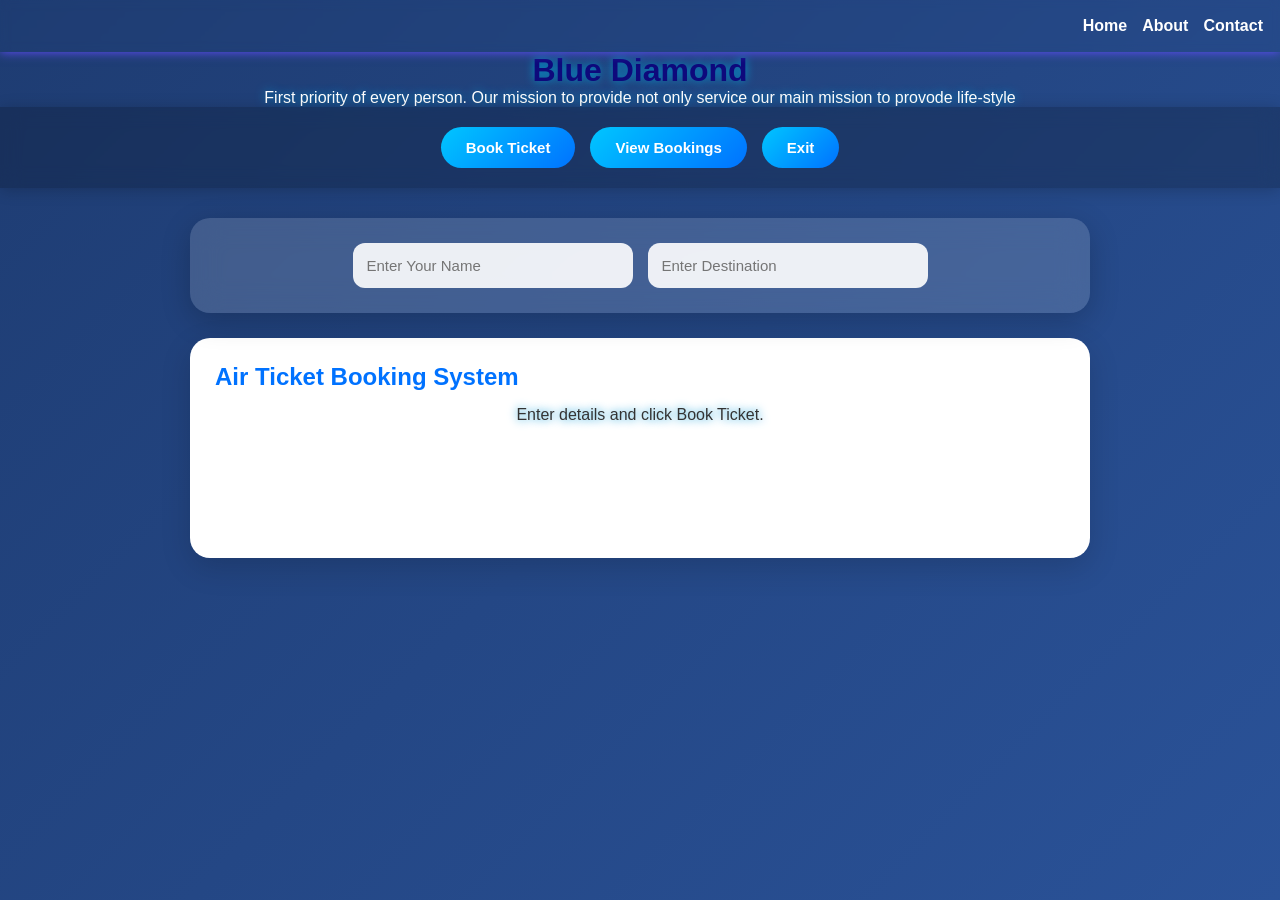
==== Your_Ticket_Generator.html @ 41cafe0a "Add files via upload" ====
<!DOCTYPE html>
<html lang="en">
<head>
<meta charset="UTF-8">
<meta name="viewport" content="width=device-width, initial-scale=1.0">
<title>Air Ticket Booking System</title>

<style>

*{
    margin:0;
    padding:0;
    box-sizing:border-box;
    font-family:'Segoe UI', Tahoma, Geneva, Verdana, sans-serif;
}

body{
    min-height:100vh;
    background:linear-gradient(135deg,#1e3c72,#2a5298);
    padding-bottom:30px;
    background-attachment: fixed;
}
    h1,p{
        display:flex;
        justify-content: center;
        align-items: center;
        color:#0e097c;
        text-shadow: 0px 0px 10px #0098d3;
    }
    p{
        color:white;
        text-align: center;
    }
    .bar{
        background:transparent;
        display:flex;
        justify-content: flex-end;
        align-items: center;
        gap: 15px;
        padding: 17px;
        backdrop-filter: blur(5px);
        z-index:1000;
        position: sticky;
        top: 0;
        box-shadow: 0px 0px 10px #634dff;
;    }
    .bar-link{
      text-decoration: none;
      color:white;
      font-weight: bold;
      transition: 0.3s all;
    }
    .bar-link:hover{
    transform:scale(1.05);
    text-shadow:0 0 10px #27c4ff;
}

/* Navbar */
nav{
    display:flex;
    justify-content:center;
    gap:15px;
    padding:20px;
    background:rgba(0,0,0,0.2);
    backdrop-filter:blur(10px);
    box-shadow:0 2px 15px rgba(0,0,0,0.2);
}

nav button{
    padding:12px 25px;
    border:none;
    border-radius:30px;
    background:linear-gradient(135deg,#00c6ff,#0072ff);
    color:white;
    font-size:15px;
    font-weight:600;
    cursor:pointer;
    transition:0.3s;
}

nav button:hover{
    transform:translateY(-3px);
    box-shadow:0 8px 20px rgba(0,114,255,0.4);
}

/* Main Container */
.container{
    width:90%;
    max-width:900px;
    margin:30px auto;
}

/* Input Box */
.form-box{
    background:rgba(255,255,255,0.15);
    backdrop-filter:blur(15px);
    padding:25px;
    border-radius:20px;
    display:flex;
    gap:15px;
    justify-content:center;
    flex-wrap:wrap;
    box-shadow:0 8px 30px rgba(0,0,0,0.2);
}

.form-box input{
    width:280px;
    padding:14px;
    border:none;
    outline:none;
    border-radius:12px;
    font-size:15px;
    background:rgba(255,255,255,0.9);
    transition:0.3s;
}

.form-box input:focus{
    transform:scale(1.03);
    box-shadow:0 0 15px rgba(0,114,255,0.4);
}

/* Output Section */
#output{
    margin-top:25px;
    background:white;
    border-radius:20px;
    padding:25px;
    min-height:220px;
    box-shadow:0 10px 30px rgba(0,0,0,0.15);
}

#output h2{
    color:#0072ff;
    margin-bottom:15px;
}

#output p{
    margin:10px 0;
    font-size:16px;
    color:#333;
}

/* Booking Cards */
.booking-card{
    background:linear-gradient(135deg,#f8f9fa,#ffffff);
    border-left:6px solid #0072ff;
    padding:18px;
    margin-top:15px;
    border-radius:15px;
    transition:0.3s;
    box-shadow:0 5px 15px rgba(0,0,0,0.08);
}

.booking-card:hover{
    transform:translateY(-5px);
    box-shadow:0 10px 25px rgba(0,0,0,0.15);
}

.booking-card h3{
    color:#0072ff;
    margin-bottom:10px;
}

.booking-card p{
    margin:6px 0;
    color:#444;
}

/* Responsive */
@media(max-width:600px){

    nav{
        flex-direction:column;
        align-items:center;
    }

    nav button{
        width:90%;
    }

    .form-box input{
        width:100%;
    }
}
</style>
</head>
<body>
<div class="bar">
  <a href="#home" class = "bar-link">Home</a>
  <a href="#about" class = "bar-link">About</a>
  <a href="#contact" class = "bar-link">Contact</a>
</div>
    <h1>Blue Diamond</h1>
    <p>First priority of every person. Our mission to provide not only service our main mission to provode life-style</p>
<nav>
    <button id="bookBtn">Book Ticket</button>
    <button id="viewBtn">View Bookings</button>
    <button id="exitBtn">Exit</button>
</nav>

<div class="container">

    <div class="form-box">
        <input
            type="text"
            id="name"
            placeholder="Enter Your Name"
        >

        <input
            type="text"
            id="destination"
            placeholder="Enter Destination"
        >
    </div>

    <div id="output">
        <h2>Air Ticket Booking System</h2>
        <p>Enter details and click Book Ticket.</p>
    </div>

</div>

<script>

let available = [];
let seats = 300;

const output = document.getElementById("output");
const nameInput = document.getElementById("name");
const destinationInput = document.getElementById("destination");

document.getElementById("bookBtn").addEventListener("click", () => {

    const N = nameInput.value.trim();
    const D = destinationInput.value.trim();

    if(N === "" || D === ""){
        output.innerHTML =
        "<h2>Please fill all fields.</h2>";
        return;
    }

    if(available.length >= seats){
        output.innerHTML =
        "<h2>No Seats Available</h2>";
        return;
    }

    let TicketID =
    "AIR" + Math.floor(Math.random() * 1000);

    available.push({
        name: N,
        destination: D,
        ticketId: TicketID
    });

    output.innerHTML = `
        <h2>Ticket Booked Successfully</h2>

        <p><strong>Name:</strong> ${N}</p>

        <p><strong>Destination:</strong> ${D}</p>

        <p><strong>Seat Name:</strong>
        A${available.length}</p>

        <p><strong>Remaining Seats:</strong>
        ${seats - available.length}</p>

        <p><strong>Ticket ID:</strong>
        ${TicketID}</p>
    `;

    nameInput.value = "";
    destinationInput.value = "";
});

document.getElementById("viewBtn").addEventListener("click", () => {

    if(available.length === 0){
        output.innerHTML =
        "<h2>No Bookings Found</h2>";
        return;
    }

    let html = "<h2>Past Bookings</h2>";

    for(let j = 0; j < available.length; j++){

        html += `
        <div class="booking-card">

            <h3>Booking ${j + 1}</h3>

            <p>
                <strong>Name:</strong>
                ${available[j].name}
            </p>

            <p>
                <strong>Destination:</strong>
                ${available[j].destination}
            </p>

            <p>
                <strong>Ticket ID:</strong>
                ${available[j].ticketId}
            </p>

            <p>
                <strong>Seat Name:</strong>
                A${j + 1}
            </p>

        </div>
        `;
    }

    output.innerHTML = html;
});

document.getElementById("exitBtn").addEventListener("click", () => {

    output.innerHTML =
    "<h2>You Exit</h2>";

    setTimeout(() => {
        output.innerHTML +=
        "<p>Thanks For Visiting</p>";
    }, 1000);
});

</script>

</body>
</html>
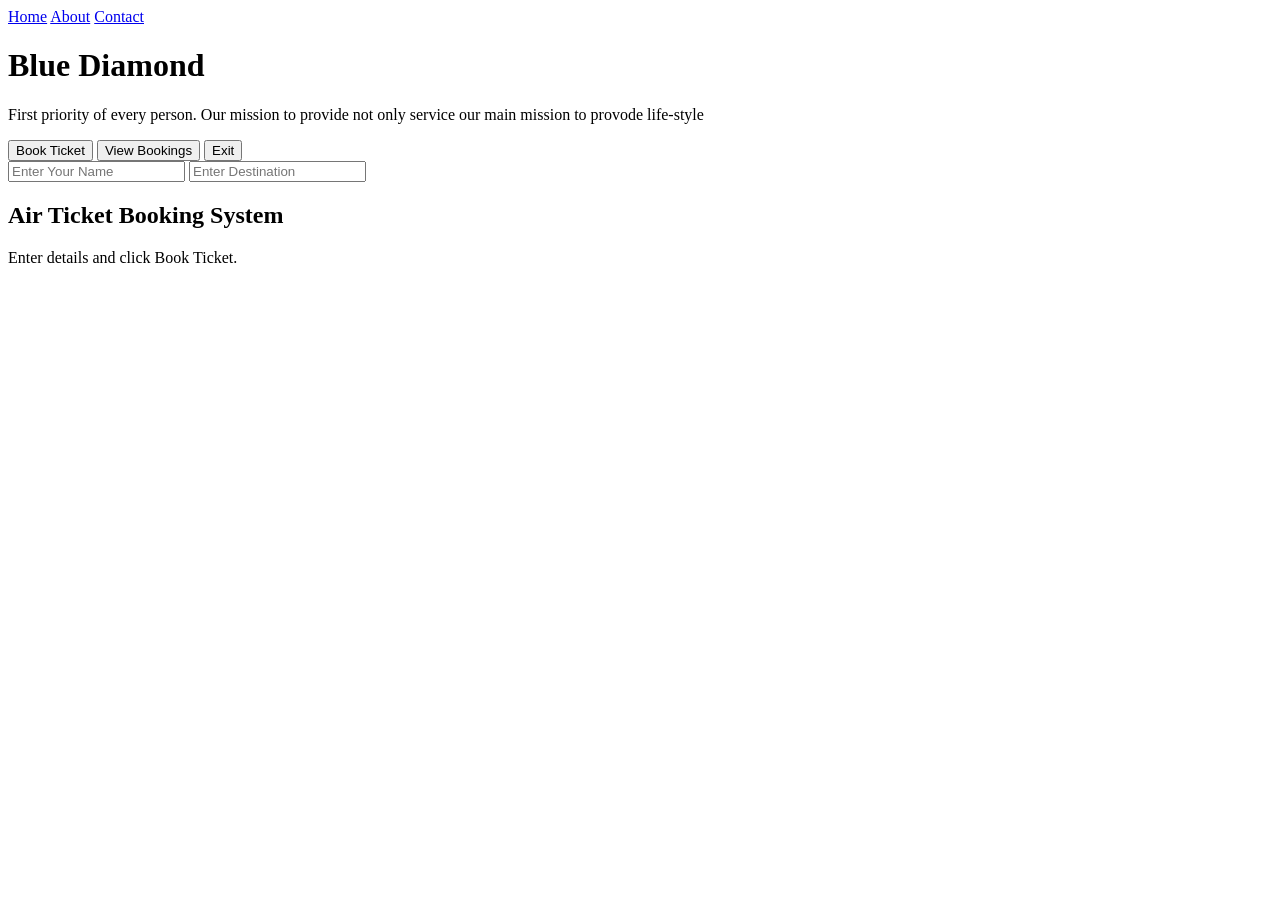
==== commit 6d36aa8e: "Refactor HTML structure and link stylesheet Replaced the original HTML structure with a new one, inc" ====
--- a/Your_Ticket_Generator.html
+++ b/Your_Ticket_Generator.html
@@ -4,185 +4,7 @@
 <meta charset="UTF-8">
 <meta name="viewport" content="width=device-width, initial-scale=1.0">
 <title>Air Ticket Booking System</title>
-
-<style>
-
-*{
-    margin:0;
-    padding:0;
-    box-sizing:border-box;
-    font-family:'Segoe UI', Tahoma, Geneva, Verdana, sans-serif;
-}
-
-body{
-    min-height:100vh;
-    background:linear-gradient(135deg,#1e3c72,#2a5298);
-    padding-bottom:30px;
-    background-attachment: fixed;
-}
-    h1,p{
-        display:flex;
-        justify-content: center;
-        align-items: center;
-        color:#0e097c;
-        text-shadow: 0px 0px 10px #0098d3;
-    }
-    p{
-        color:white;
-        text-align: center;
-    }
-    .bar{
-        background:transparent;
-        display:flex;
-        justify-content: flex-end;
-        align-items: center;
-        gap: 15px;
-        padding: 17px;
-        backdrop-filter: blur(5px);
-        z-index:1000;
-        position: sticky;
-        top: 0;
-        box-shadow: 0px 0px 10px #634dff;
-;    }
-    .bar-link{
-      text-decoration: none;
-      color:white;
-      font-weight: bold;
-      transition: 0.3s all;
-    }
-    .bar-link:hover{
-    transform:scale(1.05);
-    text-shadow:0 0 10px #27c4ff;
-}
-
-/* Navbar */
-nav{
-    display:flex;
-    justify-content:center;
-    gap:15px;
-    padding:20px;
-    background:rgba(0,0,0,0.2);
-    backdrop-filter:blur(10px);
-    box-shadow:0 2px 15px rgba(0,0,0,0.2);
-}
-
-nav button{
-    padding:12px 25px;
-    border:none;
-    border-radius:30px;
-    background:linear-gradient(135deg,#00c6ff,#0072ff);
-    color:white;
-    font-size:15px;
-    font-weight:600;
-    cursor:pointer;
-    transition:0.3s;
-}
-
-nav button:hover{
-    transform:translateY(-3px);
-    box-shadow:0 8px 20px rgba(0,114,255,0.4);
-}
-
-/* Main Container */
-.container{
-    width:90%;
-    max-width:900px;
-    margin:30px auto;
-}
-
-/* Input Box */
-.form-box{
-    background:rgba(255,255,255,0.15);
-    backdrop-filter:blur(15px);
-    padding:25px;
-    border-radius:20px;
-    display:flex;
-    gap:15px;
-    justify-content:center;
-    flex-wrap:wrap;
-    box-shadow:0 8px 30px rgba(0,0,0,0.2);
-}
-
-.form-box input{
-    width:280px;
-    padding:14px;
-    border:none;
-    outline:none;
-    border-radius:12px;
-    font-size:15px;
-    background:rgba(255,255,255,0.9);
-    transition:0.3s;
-}
-
-.form-box input:focus{
-    transform:scale(1.03);
-    box-shadow:0 0 15px rgba(0,114,255,0.4);
-}
-
-/* Output Section */
-#output{
-    margin-top:25px;
-    background:white;
-    border-radius:20px;
-    padding:25px;
-    min-height:220px;
-    box-shadow:0 10px 30px rgba(0,0,0,0.15);
-}
-
-#output h2{
-    color:#0072ff;
-    margin-bottom:15px;
-}
-
-#output p{
-    margin:10px 0;
-    font-size:16px;
-    color:#333;
-}
-
-/* Booking Cards */
-.booking-card{
-    background:linear-gradient(135deg,#f8f9fa,#ffffff);
-    border-left:6px solid #0072ff;
-    padding:18px;
-    margin-top:15px;
-    border-radius:15px;
-    transition:0.3s;
-    box-shadow:0 5px 15px rgba(0,0,0,0.08);
-}
-
-.booking-card:hover{
-    transform:translateY(-5px);
-    box-shadow:0 10px 25px rgba(0,0,0,0.15);
-}
-
-.booking-card h3{
-    color:#0072ff;
-    margin-bottom:10px;
-}
-
-.booking-card p{
-    margin:6px 0;
-    color:#444;
-}
-
-/* Responsive */
-@media(max-width:600px){
-
-    nav{
-        flex-direction:column;
-        align-items:center;
-    }
-
-    nav button{
-        width:90%;
-    }
-
-    .form-box input{
-        width:100%;
-    }
-}
-</style>
+<link rel="stylesheet" href="T.css">
 </head>
 <body>
 <div class="bar">
@@ -222,8 +44,7 @@
 </div>
 
 <script>
-
-let available = [];
+    let available = [];
 let seats = 300;
 
 const output = document.getElementById("output");
@@ -332,7 +153,8 @@
     }, 1000);
 });
 
+    
 </script>
 
 </body>
-</html>+</html>
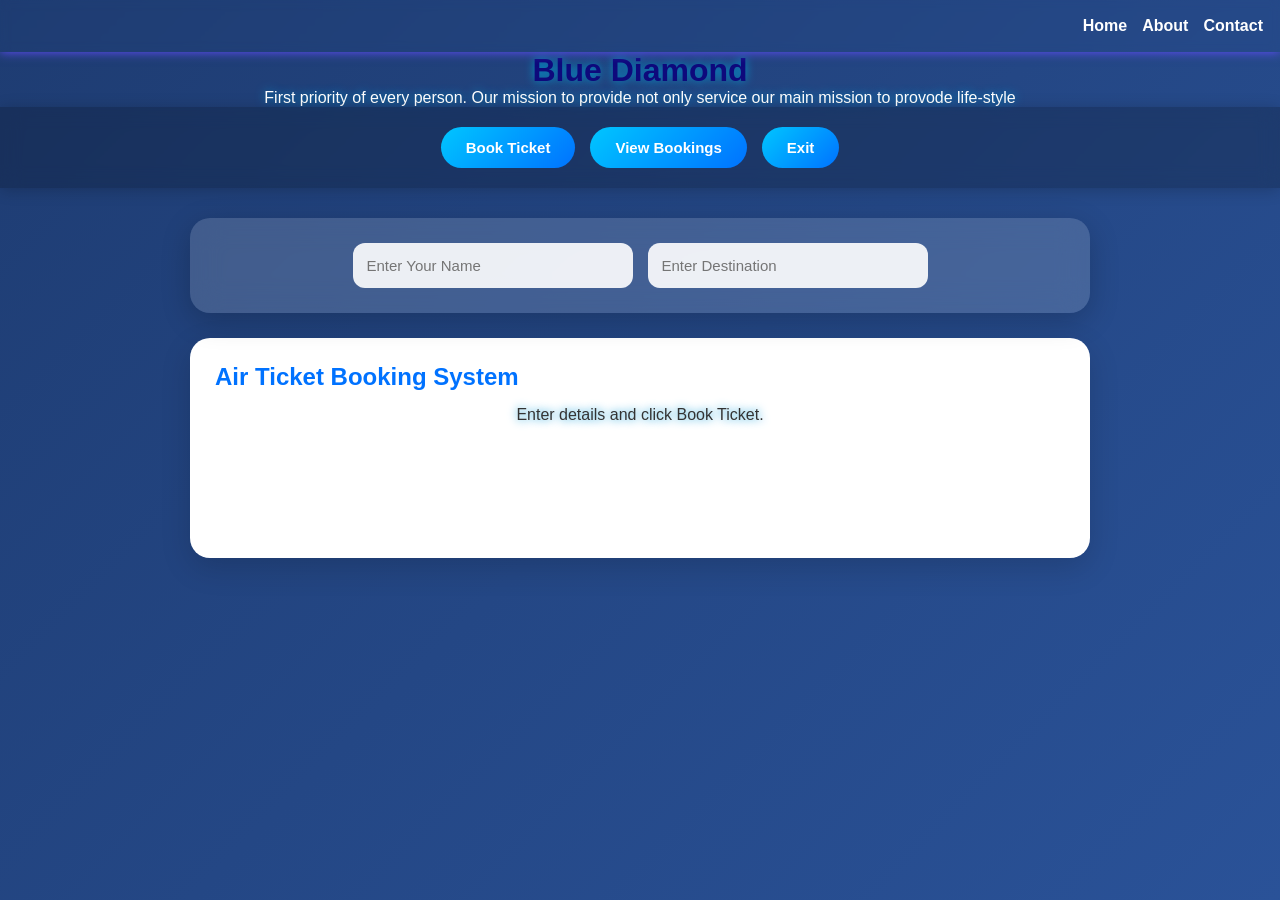
==== commit e6c6afe1: "Refactor Your_Ticket_Generator.html layout Updated the HTML structure and linked external script." ====
--- a/Your_Ticket_Generator.html
+++ b/Your_Ticket_Generator.html
@@ -43,118 +43,7 @@
 
 </div>
 
-<script>
-    let available = [];
-let seats = 300;
-
-const output = document.getElementById("output");
-const nameInput = document.getElementById("name");
-const destinationInput = document.getElementById("destination");
-
-document.getElementById("bookBtn").addEventListener("click", () => {
-
-    const N = nameInput.value.trim();
-    const D = destinationInput.value.trim();
-
-    if(N === "" || D === ""){
-        output.innerHTML =
-        "<h2>Please fill all fields.</h2>";
-        return;
-    }
-
-    if(available.length >= seats){
-        output.innerHTML =
-        "<h2>No Seats Available</h2>";
-        return;
-    }
-
-    let TicketID =
-    "AIR" + Math.floor(Math.random() * 1000);
-
-    available.push({
-        name: N,
-        destination: D,
-        ticketId: TicketID
-    });
-
-    output.innerHTML = `
-        <h2>Ticket Booked Successfully</h2>
-
-        <p><strong>Name:</strong> ${N}</p>
-
-        <p><strong>Destination:</strong> ${D}</p>
-
-        <p><strong>Seat Name:</strong>
-        A${available.length}</p>
-
-        <p><strong>Remaining Seats:</strong>
-        ${seats - available.length}</p>
-
-        <p><strong>Ticket ID:</strong>
-        ${TicketID}</p>
-    `;
-
-    nameInput.value = "";
-    destinationInput.value = "";
-});
-
-document.getElementById("viewBtn").addEventListener("click", () => {
-
-    if(available.length === 0){
-        output.innerHTML =
-        "<h2>No Bookings Found</h2>";
-        return;
-    }
-
-    let html = "<h2>Past Bookings</h2>";
-
-    for(let j = 0; j < available.length; j++){
-
-        html += `
-        <div class="booking-card">
-
-            <h3>Booking ${j + 1}</h3>
-
-            <p>
-                <strong>Name:</strong>
-                ${available[j].name}
-            </p>
-
-            <p>
-                <strong>Destination:</strong>
-                ${available[j].destination}
-            </p>
-
-            <p>
-                <strong>Ticket ID:</strong>
-                ${available[j].ticketId}
-            </p>
-
-            <p>
-                <strong>Seat Name:</strong>
-                A${j + 1}
-            </p>
-
-        </div>
-        `;
-    }
-
-    output.innerHTML = html;
-});
-
-document.getElementById("exitBtn").addEventListener("click", () => {
-
-    output.innerHTML =
-    "<h2>You Exit</h2>";
-
-    setTimeout(() => {
-        output.innerHTML +=
-        "<p>Thanks For Visiting</p>";
-    }, 1000);
-});
-
-    
-</script>
+<script src = "Ti.js"></script>
 
 </body>
 </html>
--- a/T.css
+++ b/T.css
@@ -0,0 +1,175 @@
+*{
+    margin:0;
+    padding:0;
+    box-sizing:border-box;
+    font-family:'Segoe UI', Tahoma, Geneva, Verdana, sans-serif;
+}
+
+body{
+    min-height:100vh;
+    background:linear-gradient(135deg,#1e3c72,#2a5298);
+    padding-bottom:30px;
+    background-attachment: fixed;
+}
+    h1,p{
+        display:flex;
+        justify-content: center;
+        align-items: center;
+        color:#0e097c;
+        text-shadow: 0px 0px 10px #0098d3;
+    }
+    p{
+        color:white;
+        text-align: center;
+    }
+    .bar{
+        background:transparent;
+        display:flex;
+        justify-content: flex-end;
+        align-items: center;
+        gap: 15px;
+        padding: 17px;
+        backdrop-filter: blur(5px);
+        z-index:1000;
+        position: sticky;
+        top: 0;
+        box-shadow: 0px 0px 10px #634dff;
+;    }
+    .bar-link{
+      text-decoration: none;
+      color:white;
+      font-weight: bold;
+      transition: 0.3s all;
+    }
+    .bar-link:hover{
+    transform:scale(1.05);
+    text-shadow:0 0 10px #27c4ff;
+}
+
+/* Navbar */
+nav{
+    display:flex;
+    justify-content:center;
+    gap:15px;
+    padding:20px;
+    background:rgba(0,0,0,0.2);
+    backdrop-filter:blur(10px);
+    box-shadow:0 2px 15px rgba(0,0,0,0.2);
+}
+
+nav button{
+    padding:12px 25px;
+    border:none;
+    border-radius:30px;
+    background:linear-gradient(135deg,#00c6ff,#0072ff);
+    color:white;
+    font-size:15px;
+    font-weight:600;
+    cursor:pointer;
+    transition:0.3s;
+}
+
+nav button:hover{
+    transform:translateY(-3px);
+    box-shadow:0 8px 20px rgba(0,114,255,0.4);
+}
+
+/* Main Container */
+.container{
+    width:90%;
+    max-width:900px;
+    margin:30px auto;
+}
+
+/* Input Box */
+.form-box{
+    background:rgba(255,255,255,0.15);
+    backdrop-filter:blur(15px);
+    padding:25px;
+    border-radius:20px;
+    display:flex;
+    gap:15px;
+    justify-content:center;
+    flex-wrap:wrap;
+    box-shadow:0 8px 30px rgba(0,0,0,0.2);
+}
+
+.form-box input{
+    width:280px;
+    padding:14px;
+    border:none;
+    outline:none;
+    border-radius:12px;
+    font-size:15px;
+    background:rgba(255,255,255,0.9);
+    transition:0.3s;
+}
+
+.form-box input:focus{
+    transform:scale(1.03);
+    box-shadow:0 0 15px rgba(0,114,255,0.4);
+}
+
+/* Output Section */
+#output{
+    margin-top:25px;
+    background:white;
+    border-radius:20px;
+    padding:25px;
+    min-height:220px;
+    box-shadow:0 10px 30px rgba(0,0,0,0.15);
+}
+
+#output h2{
+    color:#0072ff;
+    margin-bottom:15px;
+}
+
+#output p{
+    margin:10px 0;
+    font-size:16px;
+    color:#333;
+}
+
+/* Booking Cards */
+.booking-card{
+    background:linear-gradient(135deg,#f8f9fa,#ffffff);
+    border-left:6px solid #0072ff;
+    padding:18px;
+    margin-top:15px;
+    border-radius:15px;
+    transition:0.3s;
+    box-shadow:0 5px 15px rgba(0,0,0,0.08);
+}
+
+.booking-card:hover{
+    transform:translateY(-5px);
+    box-shadow:0 10px 25px rgba(0,0,0,0.15);
+}
+
+.booking-card h3{
+    color:#0072ff;
+    margin-bottom:10px;
+}
+
+.booking-card p{
+    margin:6px 0;
+    color:#444;
+}
+
+/* Responsive */
+@media(max-width:600px){
+
+    nav{
+        flex-direction:column;
+        align-items:center;
+    }
+
+    nav button{
+        width:90%;
+    }
+
+    .form-box input{
+        width:100%;
+    }
+}
